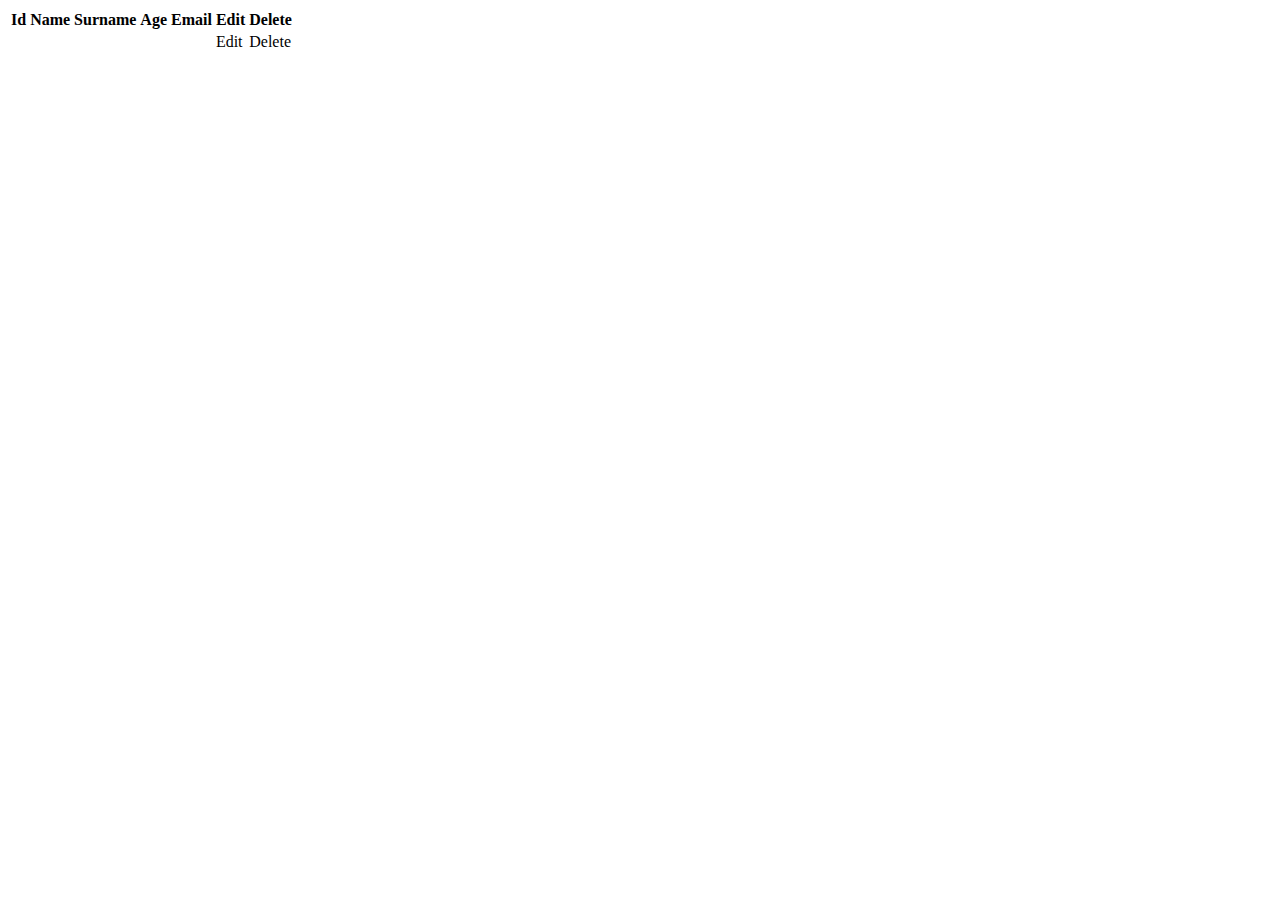
==== src/main/webapp/WEB-INF/views/users/index.html @ 5b3f1554 "Create table with content from model" ====
<!DOCTYPE html>
<html lang="en" xmlns:th="http://www.thymeleaf.org">
<head>
    <meta charset="UTF-8">
    <title>All users</title>
</head>
<body>

<table>
    <thead>
    <tr>
        <th>Id</th>
        <th>Name</th>
        <th>Surname</th>
        <th>Age</th>
        <th>Email</th>
        <th>Edit</th>
        <th>Delete</th>
    </tr>
    </thead>
    <tbody>
        <tr th:each="user : ${users}">
            <td th:text="${user.getId()}"></td>
            <td th:text="${user.getName()}"></td>
            <td th:text="${user.getSurname()}"></td>
            <td th:text="${user.getAge()}"></td>
            <td th:text="${user.getEmail()}"></td>
            <td>Edit</td>
            <td>Delete</td>
        </tr>
    </tbody>
</table>
</body>
</html>
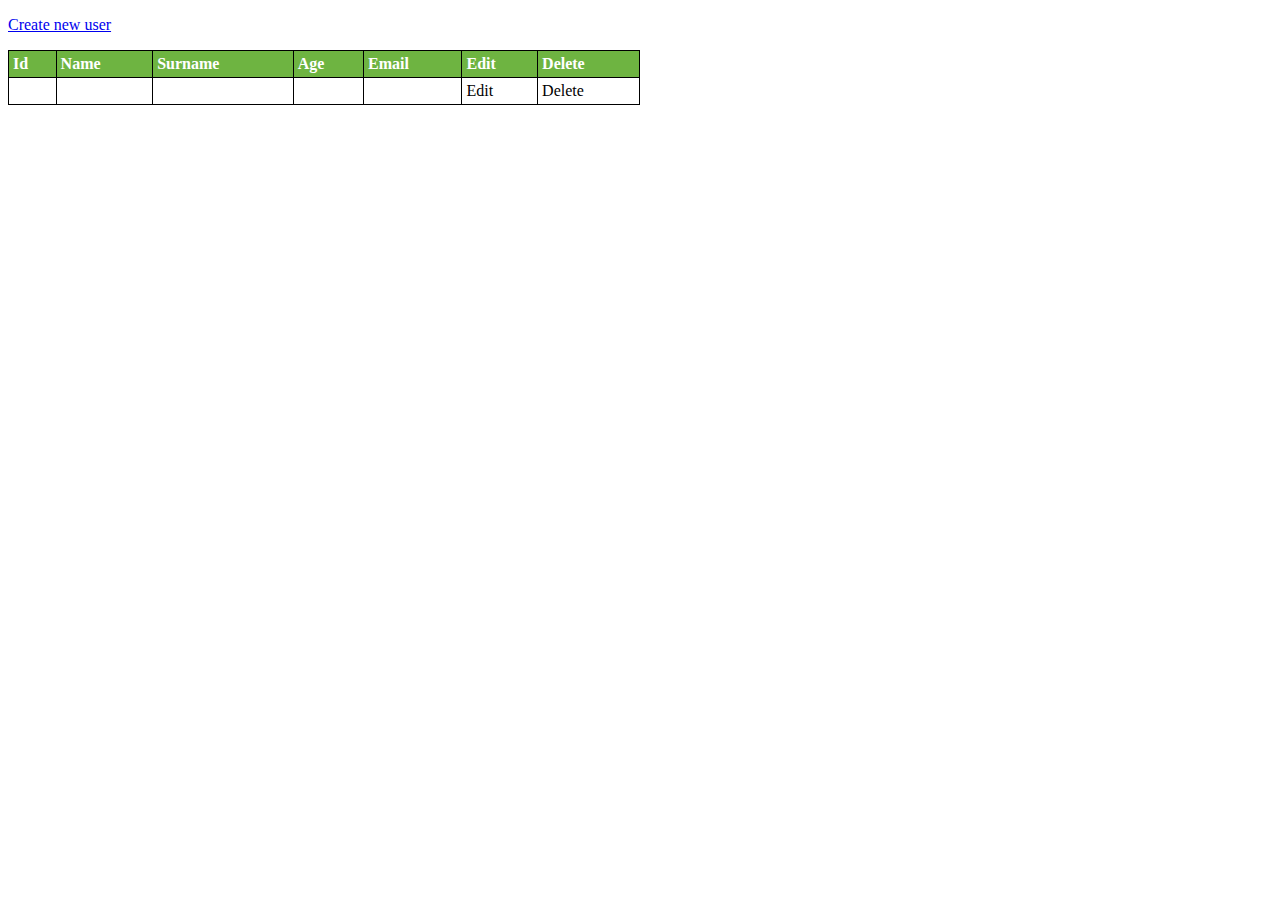
==== commit 9946fdde: "Realize routing users/:id for name field" ====
--- a/src/main/webapp/WEB-INF/views/users/index.html
+++ b/src/main/webapp/WEB-INF/views/users/index.html
@@ -3,9 +3,33 @@
 <head>
     <meta charset="UTF-8">
     <title>All users</title>
+    <style type="text/css">
+        BODY {
+            font-family: Consolas, serif;
+        }
+        TABLE {
+            border-collapse: collapse; /* Убираем двойные линии между ячейками */
+            width: 50%; /* Ширина таблицы */
+        }
+        TH {
+            background: #6eb441; /* Цвет фона ячейки */
+            text-align: left; /* Выравнивание по левому краю */
+            color: white;
+        }
+        TD {
+            background: #fff; /* Цвет фона ячеек */
+            text-align: left; /* Выравнивание по центру */
+        }
+        TH, TD {
+            border: 1px solid black; /* Параметры рамки */
+            padding: 4px; /* Поля вокруг текста */
+        }
+    </style>
 </head>
 <body>
-
+<p>
+    <a href="#">Create new user</a>
+</p>
 <table>
     <thead>
     <tr>
@@ -21,12 +45,12 @@
     <tbody>
         <tr th:each="user : ${users}">
             <td th:text="${user.getId()}"></td>
-            <td th:text="${user.getName()}"></td>
+            <td><a th:href="@{/users/{id}(id=${user.getId()})}" th:text="${user.getName()}"></a></td>
             <td th:text="${user.getSurname()}"></td>
             <td th:text="${user.getAge()}"></td>
             <td th:text="${user.getEmail()}"></td>
-            <td>Edit</td>
-            <td>Delete</td>
+            <td><a th:href="@{#}">Edit</a></td>
+            <td><a th:href="@{#}">Delete</a></td>
         </tr>
     </tbody>
 </table>
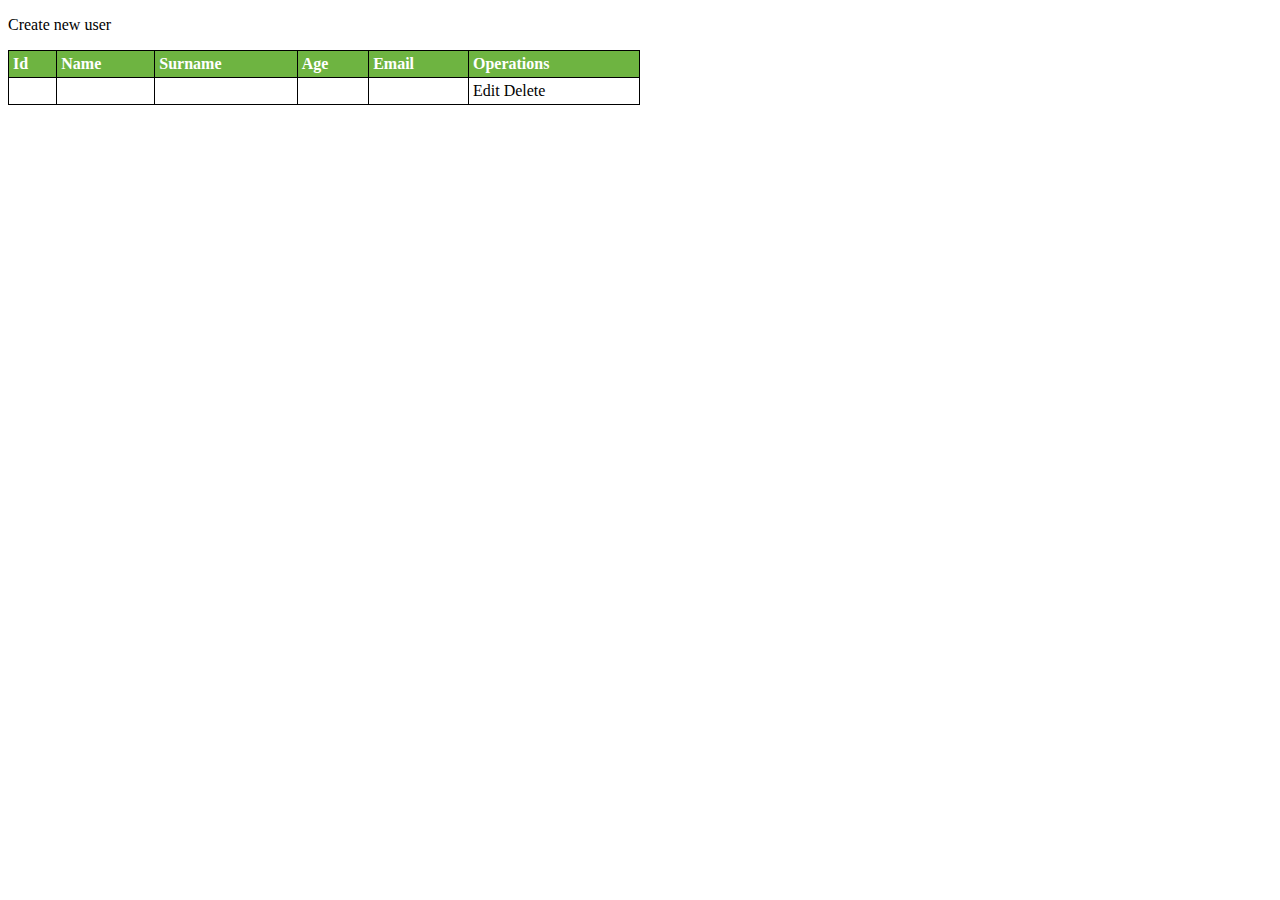
==== commit 91ff6d10: "Modify table, add edit link" ====
--- a/src/main/webapp/WEB-INF/views/users/index.html
+++ b/src/main/webapp/WEB-INF/views/users/index.html
@@ -28,7 +28,7 @@
 </head>
 <body>
 <p>
-    <a href="#">Create new user</a>
+    <a th:href="@{/users/new}">Create new user</a>
 </p>
 <table>
     <thead>
@@ -38,8 +38,7 @@
         <th>Surname</th>
         <th>Age</th>
         <th>Email</th>
-        <th>Edit</th>
-        <th>Delete</th>
+        <th>Operations</th>
     </tr>
     </thead>
     <tbody>
@@ -49,8 +48,10 @@
             <td th:text="${user.getSurname()}"></td>
             <td th:text="${user.getAge()}"></td>
             <td th:text="${user.getEmail()}"></td>
-            <td><a th:href="@{#}">Edit</a></td>
-            <td><a th:href="@{#}">Delete</a></td>
+            <td>
+                <a th:href="@{/users/{id}/edit(id=${user.getId()})}">Edit</a>
+                <a th:href="@{#}">Delete</a>
+            </td>
         </tr>
     </tbody>
 </table>
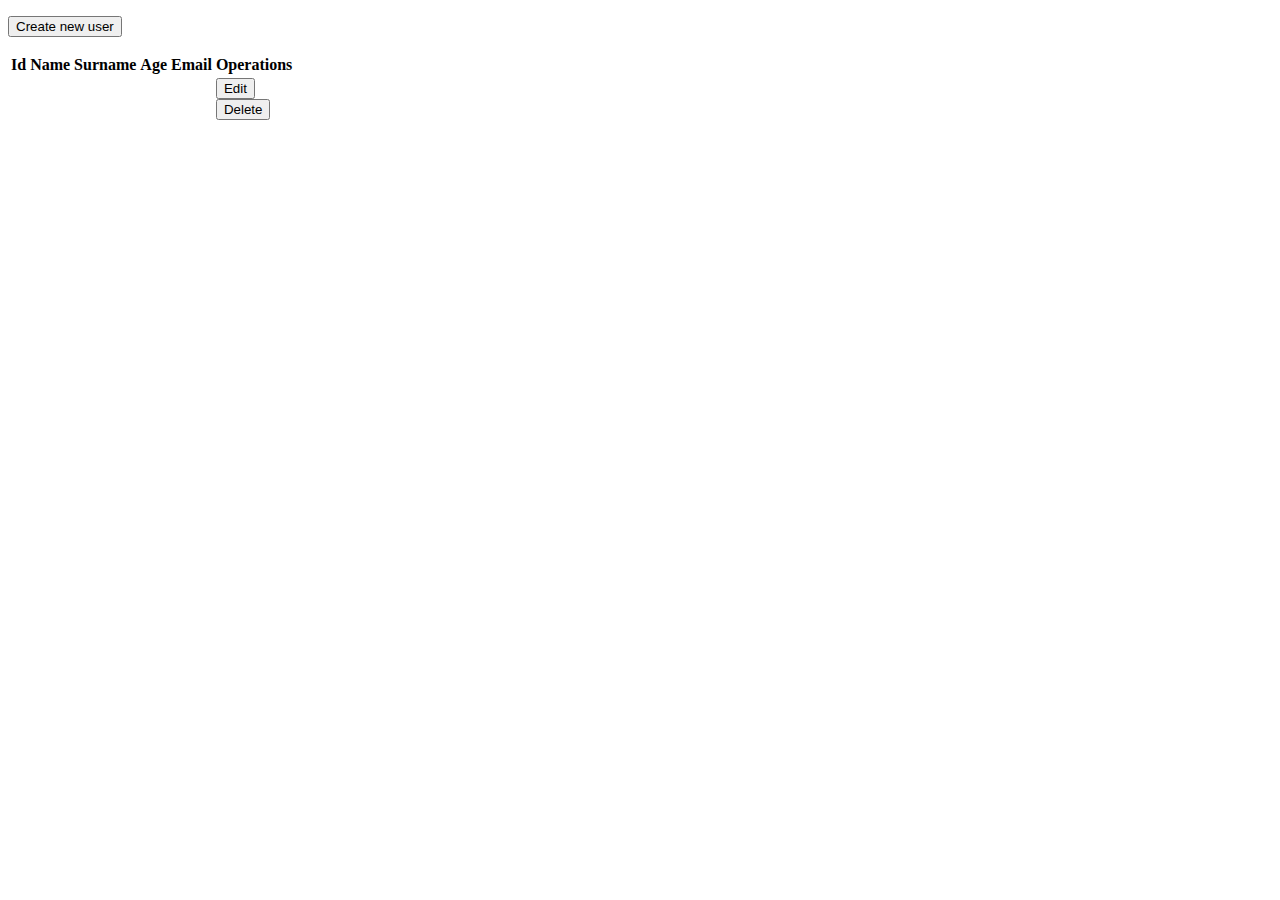
==== commit b4f43229: "Add link to css file" ====
--- a/src/main/webapp/WEB-INF/views/users/index.html
+++ b/src/main/webapp/WEB-INF/views/users/index.html
@@ -3,33 +3,14 @@
 <head>
     <meta charset="UTF-8">
     <title>All users</title>
-    <style type="text/css">
-        BODY {
-            font-family: Consolas, serif;
-        }
-        TABLE {
-            border-collapse: collapse; /* Убираем двойные линии между ячейками */
-            width: 50%; /* Ширина таблицы */
-        }
-        TH {
-            background: #6eb441; /* Цвет фона ячейки */
-            text-align: left; /* Выравнивание по левому краю */
-            color: white;
-        }
-        TD {
-            background: #fff; /* Цвет фона ячеек */
-            text-align: left; /* Выравнивание по центру */
-        }
-        TH, TD {
-            border: 1px solid black; /* Параметры рамки */
-            padding: 4px; /* Поля вокруг текста */
-        }
-    </style>
+    <link href="/static/css/main.css" rel="stylesheet" />
 </head>
 <body>
-<p>
-    <a th:href="@{/users/new}">Create new user</a>
-</p>
+    <p>
+        <form th:method="GET" th:action="@{/users/new}">
+            <input type="submit" value="Create new user">
+        </form>
+    </p>
 <table>
     <thead>
     <tr>
@@ -49,8 +30,12 @@
             <td th:text="${user.getAge()}"></td>
             <td th:text="${user.getEmail()}"></td>
             <td>
-                <a th:href="@{/users/{id}/edit(id=${user.getId()})}">Edit</a>
-                <a th:href="@{#}">Delete</a>
+                <form th:method="GET" th:action="@{/users/{id}/edit(id=${user.getId()})}">
+                    <input type="submit" value="Edit">
+                </form>
+                <form th:method="DELETE" th:action="@{/users/{id}(id=${user.getId()})}">
+                    <input type="submit" value="Delete">
+                </form>
             </td>
         </tr>
     </tbody>
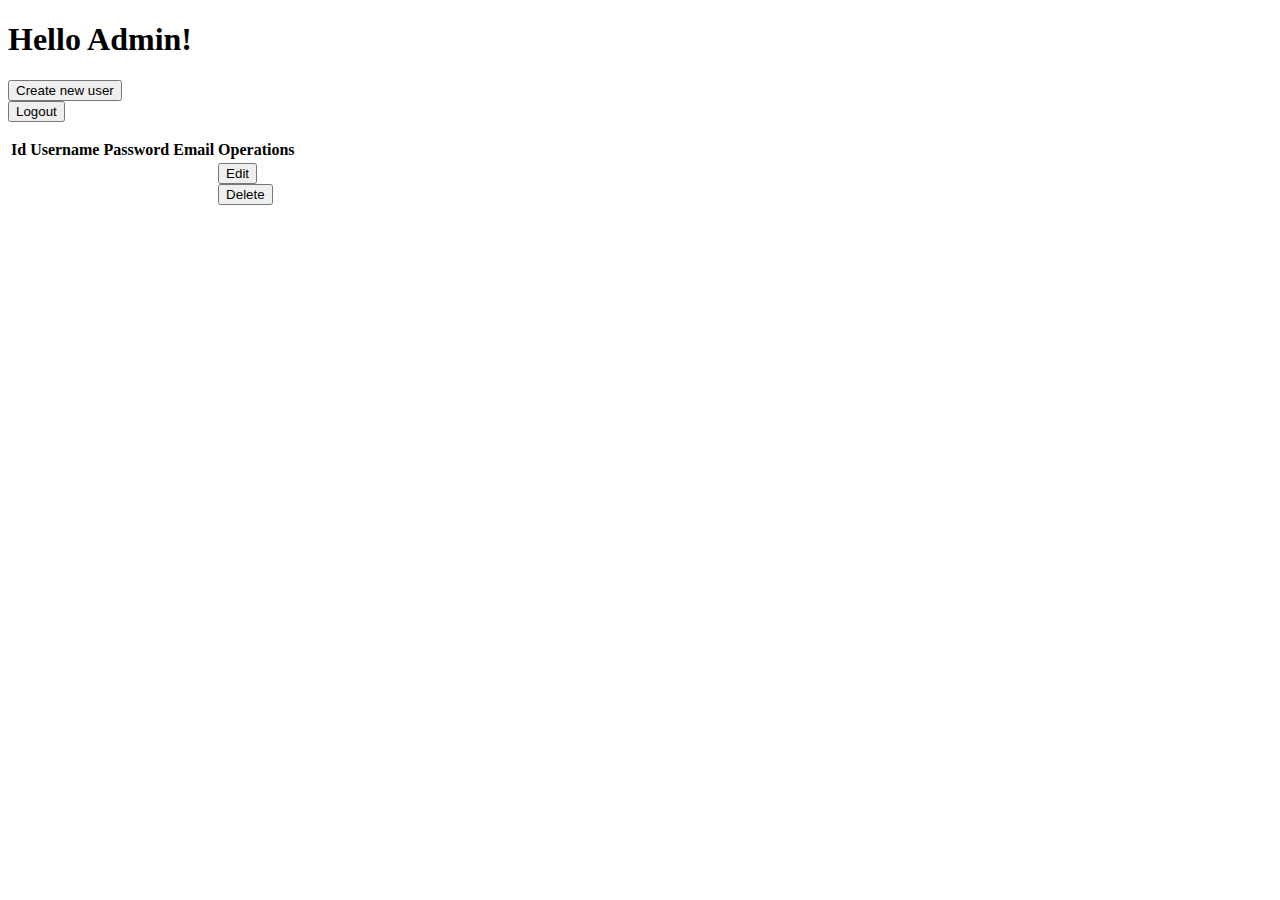
==== commit 987cc749: "Add logout button, change some routing" ====
--- a/src/main/webapp/WEB-INF/views/users/index.html
+++ b/src/main/webapp/WEB-INF/views/users/index.html
@@ -6,18 +6,21 @@
     <link href="/static/css/main.css" rel="stylesheet" />
 </head>
 <body>
+<h1>Hello Admin!</h1>
     <p>
-        <form th:method="GET" th:action="@{/users/new}">
+        <form th:method="GET" th:action="@{/admin/new}">
             <input type="submit" value="Create new user">
         </form>
+    <form th:method="GET" th:action="@{/logout}">
+        <input type="submit" value="Logout">
+    </form>
     </p>
 <table>
     <thead>
     <tr>
         <th>Id</th>
-        <th>Name</th>
-        <th>Surname</th>
-        <th>Age</th>
+        <th>Username</th>
+        <th>Password</th>
         <th>Email</th>
         <th>Operations</th>
     </tr>
@@ -25,15 +28,14 @@
     <tbody>
         <tr th:each="user : ${users}">
             <td th:text="${user.getId()}"></td>
-            <td><a th:href="@{/users/{id}(id=${user.getId()})}" th:text="${user.getName()}"></a></td>
-            <td th:text="${user.getSurname()}"></td>
-            <td th:text="${user.getAge()}"></td>
+            <td><a th:href="@{/admin/{id}(id=${user.getId()})}" th:text="${user.getUsername()}"></a></td>
+            <td th:text="${user.getPassword()}"></td>
             <td th:text="${user.getEmail()}"></td>
             <td>
-                <form th:method="GET" th:action="@{/users/{id}/edit(id=${user.getId()})}">
+                <form th:method="GET" th:action="@{/admin/{id}/edit(id=${user.getId()})}">
                     <input type="submit" value="Edit">
                 </form>
-                <form th:method="DELETE" th:action="@{/users/{id}(id=${user.getId()})}">
+                <form th:method="DELETE" th:action="@{/admin/{id}(id=${user.getId()})}">
                     <input type="submit" value="Delete">
                 </form>
             </td>
